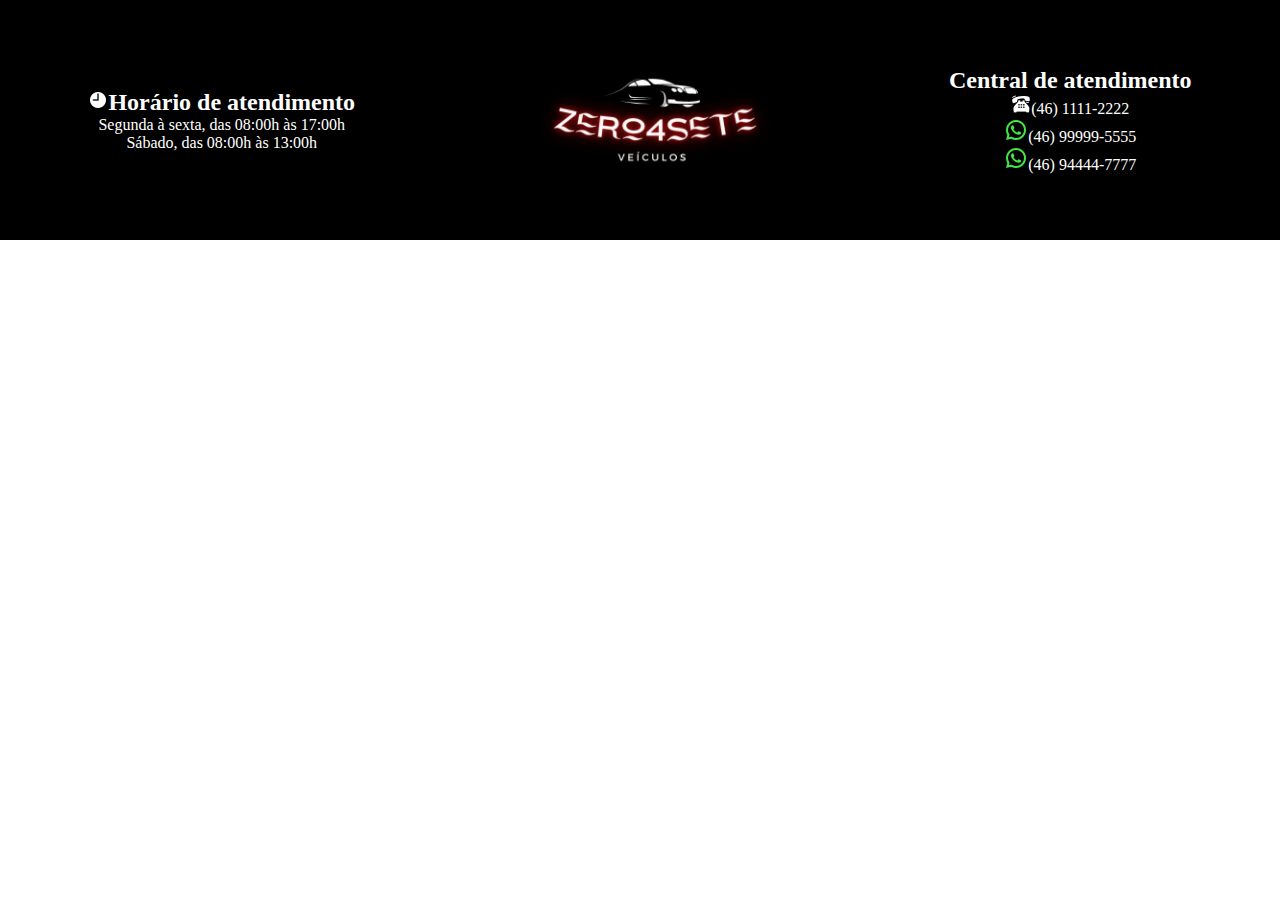
==== index.html @ 48edcf39 "commit inicial" ====
<!DOCTYPE html>
<html lang="pt-BR">

<head>
   <meta charset="UTF-8">
   <link rel="stylesheet" href="style.css">
   <title>Home</title>
</head>

<header>
   <div class="header">
      <div class="atendimento">
         <h2><img src="[data-uri]">Horário de atendimento</h2>
         <p>Segunda à sexta, das 08:00h às 17:00h</p>
         <p>Sábado, das 08:00h às 13:00h</p>
      </div>
      <div class="logo">
         <img src="logo.jpeg" alt="">
      </div>
      <div class="contato">
         <h2>Central de atendimento</h2>
         <p><img src="[data-uri]">(46) 1111-2222</p>
         <p><img src="[data-uri]">(46) 99999-5555</p>
         <p><img src="[data-uri]">(46)
            94444-7777</p>
      </div>
   </div>
</header>

<body>
   <main>

   </main>
</body>
<footer>

</footer>

</html>
---- style.css ----
html,
body,
h2,
p {
   margin: 0;
   padding: 0;
}

.header {
   display: flex;
   max-height: 240px;
   background-color: #000;
   justify-content: space-around;
}

.atendimento {
   color: #fff;
   display: flex;
   flex-direction: column;
   align-items: center;
   justify-content: center;
}

.logo>img {
   height: 240px;
}

.contato {
   color: #fff;
   display: flex;
   flex-direction: column;
   align-items: center;
   justify-content: center;
}
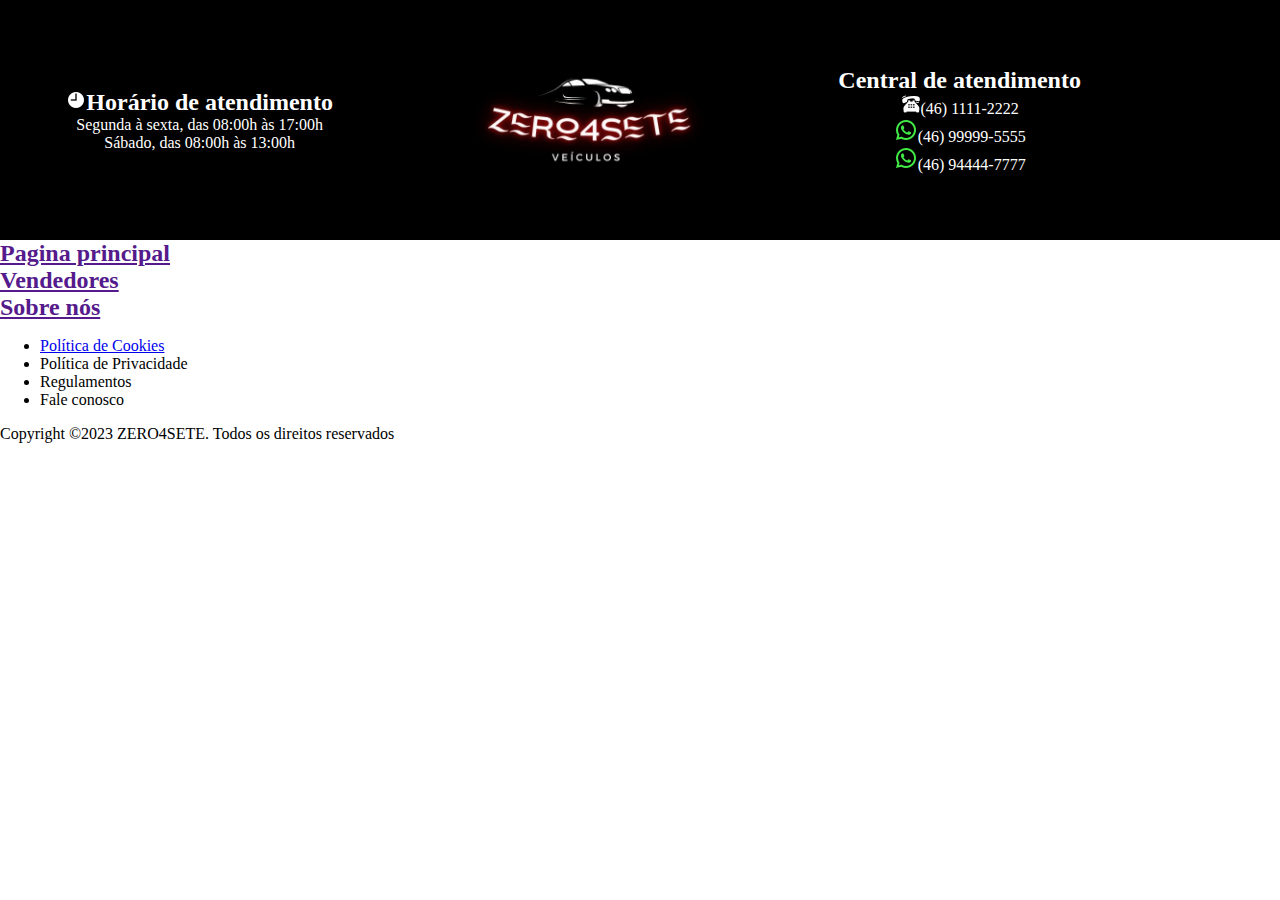
==== commit 94e5a198: "index atualizado" ====
--- a/index.html
+++ b/index.html
@@ -4,6 +4,7 @@
 <head>
    <meta charset="UTF-8">
    <link rel="stylesheet" href="style.css">
+   <link rel="stylesheet" href="padrao.css">
    <title>Home</title>
 </head>
 
@@ -56,16 +57,51 @@
             vThf6ewjzqYDOMd0xERzzGreqNY0avct4aYpxyHT9khG6UJdjXsKBzZv0G1l36vl/cFagAAAAASUVORK5CYII=">(46)
             94444-7777</p>
       </div>
+      <div class="meio">
+
+      </div>
    </div>
+   <nav class="navPaginas">
+      <a href="">
+         <div>
+            <h2>Pagina principal</h2>
+         </div>
+      </a><a href="">
+         <div>
+            <h2>Vendedores</h2>
+         </div>
+      </a><a href="">
+         <div>
+            <h2>Sobre nós</h2>
+         </div>
+      </a>
+   </nav>
 </header>
 
 <body>
    <main>
-
    </main>
 </body>
 <footer>
-
+   <div class="linksPolitica">
+      <ul>
+         <li><a href="about:blank">
+               <p>Política de Cookies</p>
+            </a></li>
+         <li><a href="about:blank"></a>
+            <p>Política de Privacidade</p>
+         </li>
+         <li><a href="about:blank"></a>
+            <p>Regulamentos</p>
+         </li>
+         <li><a href="about:blank"></a>
+            <p>Fale conosco</p>
+         </li>
+      </ul>
+   </div>
+   <div class="direitos">
+      <p>Copyright ©2023 ZERO4SETE. Todos os direitos reservados</p>
+   </div>
 </footer>
 
 </html>